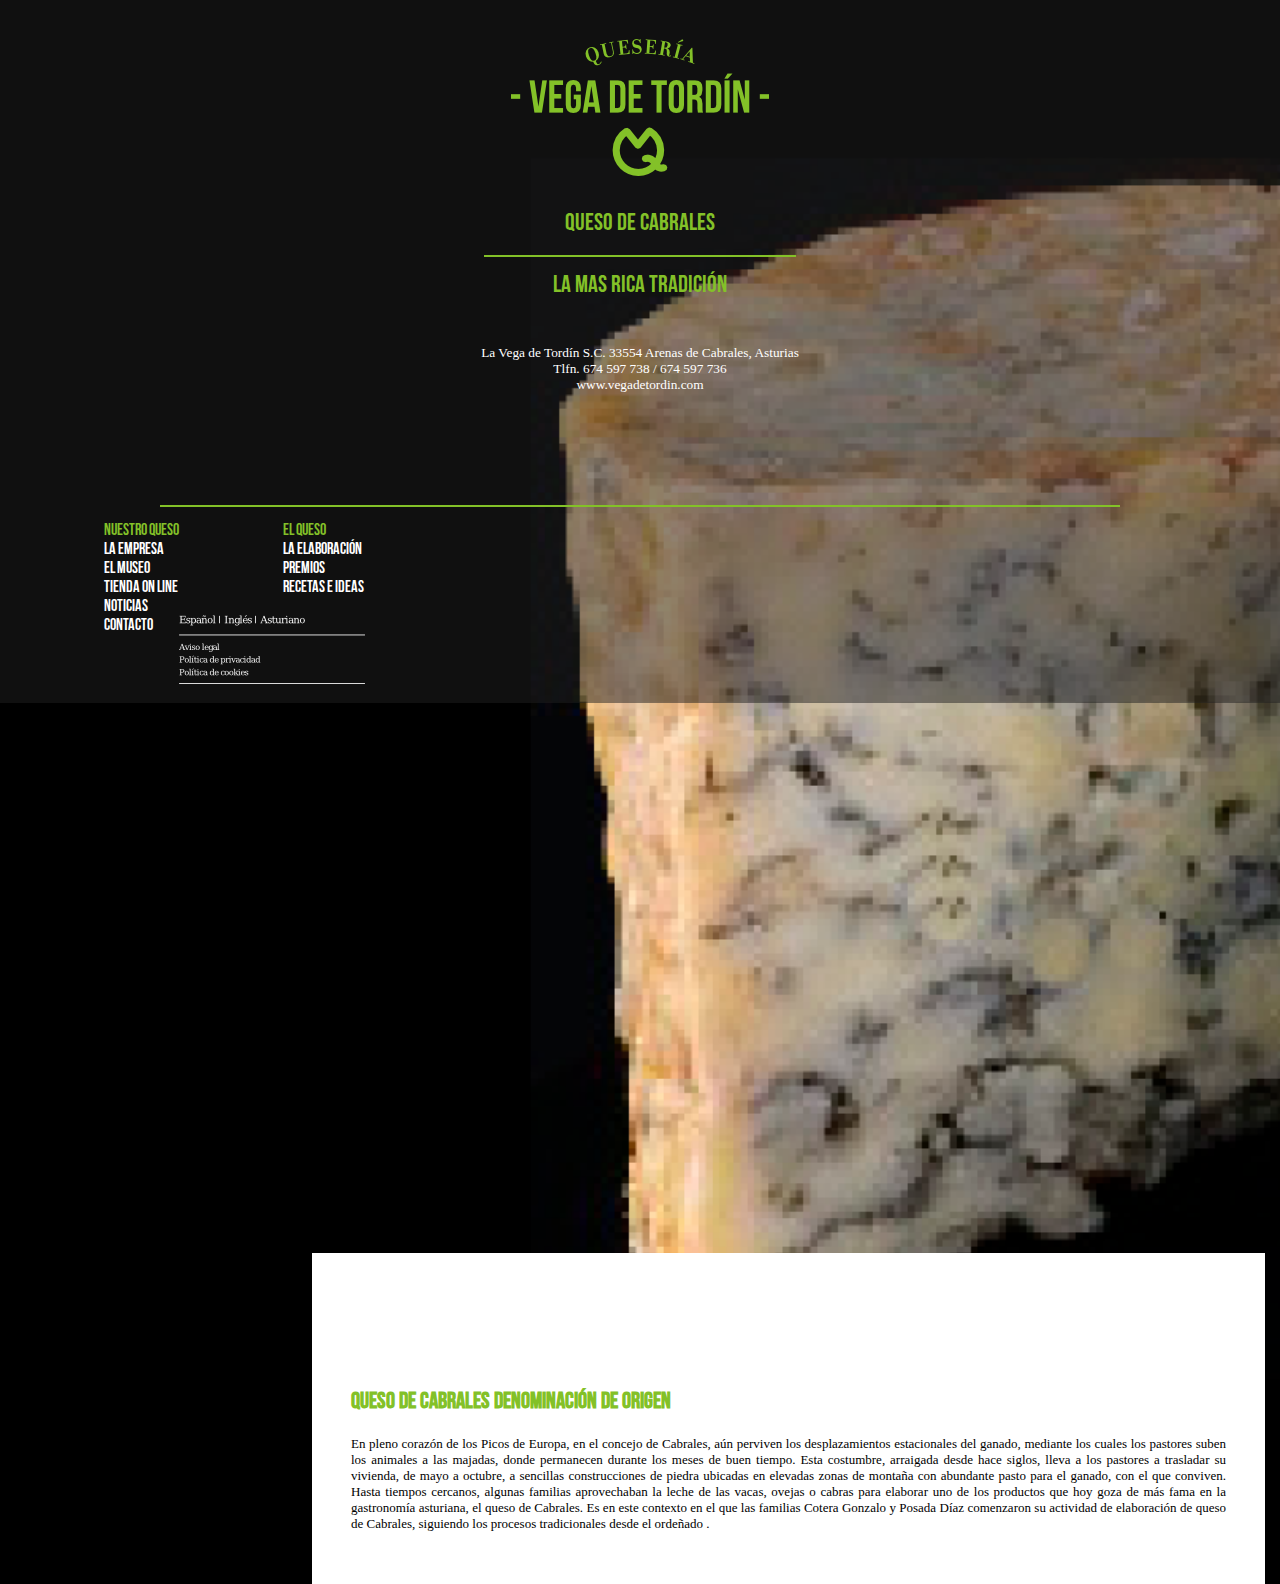
==== elqueso.html @ 350efe2d "PruebaWeb 04.21" ====
<!DOCTYPE html>
<html lang="en">
	<head>
		<meta charset="utf-8">

		<!-- Always force latest IE rendering engine (even in intranet) & Chrome Frame
		Remove this if you use the .htaccess -->
		<meta http-equiv="X-UA-Compatible" content="IE=edge,chrome=1">

		<title>El queso</title>
		<meta name="description" content="">
		<meta name="author" content="coteraes">

		<meta name="viewport" content="width=device-width; initial-scale=1.0">

		<!-- Replace favicon.ico & apple-touch-icon.png in the root of your domain and delete these references -->
		<link rel="shortcut icon" href="/favicon.ico">
		<link rel="apple-touch-icon" href="/apple-touch-icon.png">

		<!-- Latest compiled and minified CSS -->
		<link rel="stylesheet" href="https://maxcdn.bootstrapcdn.com/bootstrap/3.3.6/css/bootstrap.min.css" integrity="sha384-1q8mTJOASx8j1Au+a5WDVnPi2lkFfwwEAa8hDDdjZlpLegxhjVME1fgjWPGmkzs7" crossorigin="anonymous">

		<!-- Latest compiled and minified JavaScript -->
		<script src="https://maxcdn.bootstrapcdn.com/bootstrap/3.3.6/js/bootstrap.min.js" integrity="sha384-0mSbJDEHialfmuBBQP6A4Qrprq5OVfW37PRR3j5ELqxss1yVqOtnepnHVP9aJ7xS" crossorigin="anonymous"></script>

		<link rel="stylesheet" href="css/estilos.css">

		<style>
		</style>

	</head>

	<body>
		<div class="container-fluid" id="micontainer">

			<div class="row-fluid">
				<div class="col-md-4" id="left_bar">
					<div class="row-fluid">
						<div class="span12" id="logo">
							<img src="imagenes/logo_p1.png" class="img-responsive" id="mig">
						</div>

						<!--		<div class="clearfix"></div>   -->

						<div class="span12" id="lema">
							<p class="milema">
								Queso de cabrales
							</p>
							<hr id="barra_lema"/>
							<p class="milema">
								La mas rica tradición
							</p>
						</div>

						<!--	    <div class="clearfix"></div> -->

						<!--		<div class="span12" id="direccion">    -->

						<p class="dir">
							La Vega de Tordín S.C. 33554 Arenas de Cabrales, Asturias
							<br />

							Tlfn. 674 597 738 / 674 597 736
							<br />
							www.vegadetordin.com
						</p>
						<!--		</div>   -->

						<br/>
						<br/>
						<br/>
						<br/>
						<br/>
						
						<hr id="largo"/>  <!-- Barra separadora -->
						
						<div class="row-fluid" id="row_naw">

							<div class="span12">

								<div class="row-fluid">

									<div class="span5" id="nav1">
										<ul class="nav nav-pills nav-stacked">
											<li>
												<a href="index.html" class="activa">Nuestro Queso</a>
											</li>
											<li>
												<a href="empresa.html">La empresa</a>
											</li>
											<li>
												<a href="#">El museo</a>
											</li>
											<li>
												<a href="#">Tienda on line</a>
											</li>
											<li>
												<a href="#">Noticias</a>
											</li>
											<li>
												<a href="#">Contacto</a>
											</li>

										</ul>
									</div>
									<!-- Fin nav1 -->

									<div class="span5" id="nav2">
										<ul class="nav nav-pills nav-stacked">
											<li>
												<a href="elqueso.html" class="activa">El queso</a>
											</li>
											<li>
												<a href="#">La elaboración</a>
											</li>
											<li>
												<a href="premios.html">Premios</a>
											</li>
											<li>
												<a href="#">Recetas e ideas</a>
											</li>

										</ul>
									</div><!-- Fin nav2 -->

								</div><!-- Fin row-fluid -->
							</div>
						</div><!-- Fin row_nav -->

						<div class="clearfix"></div>

						<br/>
						<br/>
						<br/>
						<br/>
						<br/>
						<br/>

						<div class="span12" id="pie">
							<img src="imagenes/pie_p1.png">
						</div>

					</div>
				</div>

				<div class="col-md-8" id="micontenido">
					<div class="row-fluid" id="interior">
						<div class="col-md-8" id="vacio"></div>
						<div class="col-md-8" id="informacion">
							<h2 class="titulo">Queso de cabrales denominación de origen</h2>
							<p id="infoqueso">
								En pleno corazón de los Picos de Europa, en el concejo de Cabrales, aún perviven los
								desplazamientos estacionales del ganado, mediante los cuales los pastores suben los
								animales a las majadas, donde permanecen durante los meses de buen tiempo. Esta
								costumbre, arraigada desde hace siglos, lleva a los pastores a trasladar su vivienda,
								de mayo a octubre, a sencillas construcciones de piedra ubicadas en elevadas zonas
								de montaña con abundante pasto para el ganado, con el que conviven. Hasta tiempos
								cercanos, algunas familias aprovechaban la leche de las vacas, ovejas o cabras para
								elaborar uno de los productos que hoy goza de más fama en la gastronomía asturiana,
								el queso de Cabrales. Es en este contexto en el que las familias Cotera Gonzalo y
								Posada Díaz comenzaron su actividad de elaboración de queso de Cabrales, siguiendo
								los procesos tradicionales desde el ordeñado .
							</p>
						</div>
					</div>
				</div>
			</div>

		</div>

		<!-- jQuery (necessary for Bootstrap's JavaScript plugins) -->
		<script src="https://ajax.googleapis.com/ajax/libs/jquery/1.11.3/jquery.min.js"></script>
		<!-- Include all compiled plugins (below), or include individual files as needed -->
		<script src="js/bootstrap.min.js"></script>
	</body>
</html>
---- css/estilos.css ----
body {
	background-color: black;
	background-image: url('../imagenes/fondo_p1.png');
	background-repeat: no-repeat;
	background-size: cover;
	padding: 0;
	margin: 0 auto;
}

#p3 {
	background-image: url('../imagenes/fondo_p3.png');
}
#p5 {
	background-image: url('../imagenes/fondo_quesos.png');
}

@font-face {
	font-family: BebasNeue;
	src: url('../fonts/bebas-neue/BebasNeue.otf');
}

h1, li {
	font-family: BebasNeue;
	color: #83c128;
}

.milema{
	font-family: BebasNeue;
	color: #83c128;
	text-align: center;
	font-size: x-large;
	line-height: 0.5;
}

.titulo{
	font-family: BebasNeue;
	color: #83c128;
	text-align: left;
	font-size: 1.75em;
	padding-top:3.5em;
}

hr{
	background-color: #83c128;
	color: #83c128;
	height: 2px;
	width: 75%;
	border: 0;	
}

#barra_lema {
	width: 25%;
}

#largo{
	margin-bottom:0;
}

#micontainer {

	height: 100%;
	min-height: 100%;
	margin: -15;
}

#micontenido {
	min-height: 100%;
	height: 100%;
	/*background-color: rgba(100,15,15,0.3);*/
	margin: 0 15px;
}

#left_bar {
	background-color: rgba(32,32,32,0.5);
	min-height: 100%;
	margin: 0 -15px;
}

#left_bar, #lema, #direccion {
	text-align: center;
	padding: 15px;
}

#logo {
	text-align: center;
}

#pie {
	text-align: left;
}

#nav1, #nav2 {
	float: left;
	text-align: left;
	padding-left: 4em;
}

ul {

	list-style: none;
	font-family: BebasNeue;
	font-size: medium;
}

/*
 li{

 list-style: none;
 text-decoration:none;
 }
 */

li a {
	text-decoration: none;
	color: white;
}

li a:hover {
	color: #83C128 !important; 
	text-decoration: none;
	background-color: rgba(255,255,255,0) !important;
}
#mig {
	margin: 0 auto;
}
#logo {
	padding-top: 1.5em;
}

.activa {
	color: #83C128 !important;
	text-decoration: none;
}

#vacio {
	height: 300px;
}

#informacion {
	height: auto;
	background-color: white;
	width: 70%;
	float: right;
	padding: 3em;
	margin-top: 20%;
	text-align: justify;
	font-size:small;
}

#mig {
	margin: 0 auto;
}
#logo {
	padding-top: 1.5em;
}

.dir {
	color: white;
	font-size: smaller;
}


#minavbar {
				background-color: rgba(255,255,255,0) !important;
			}
			

			.navbar {
				background-color: rgba(255,255,255,0) !important;
				border: 0;
			}

			.navbar ul {
				list-style: none;
				font-family: BebasNeue;
				font-size: medium;
			}
			
			.navbar ul li a {
				color: white;
			}

			.navbar li a:hover {
				color: #83C128 !important;
				text-decoration: none;
				background-color: rgba(255,255,255,0) ;
			}
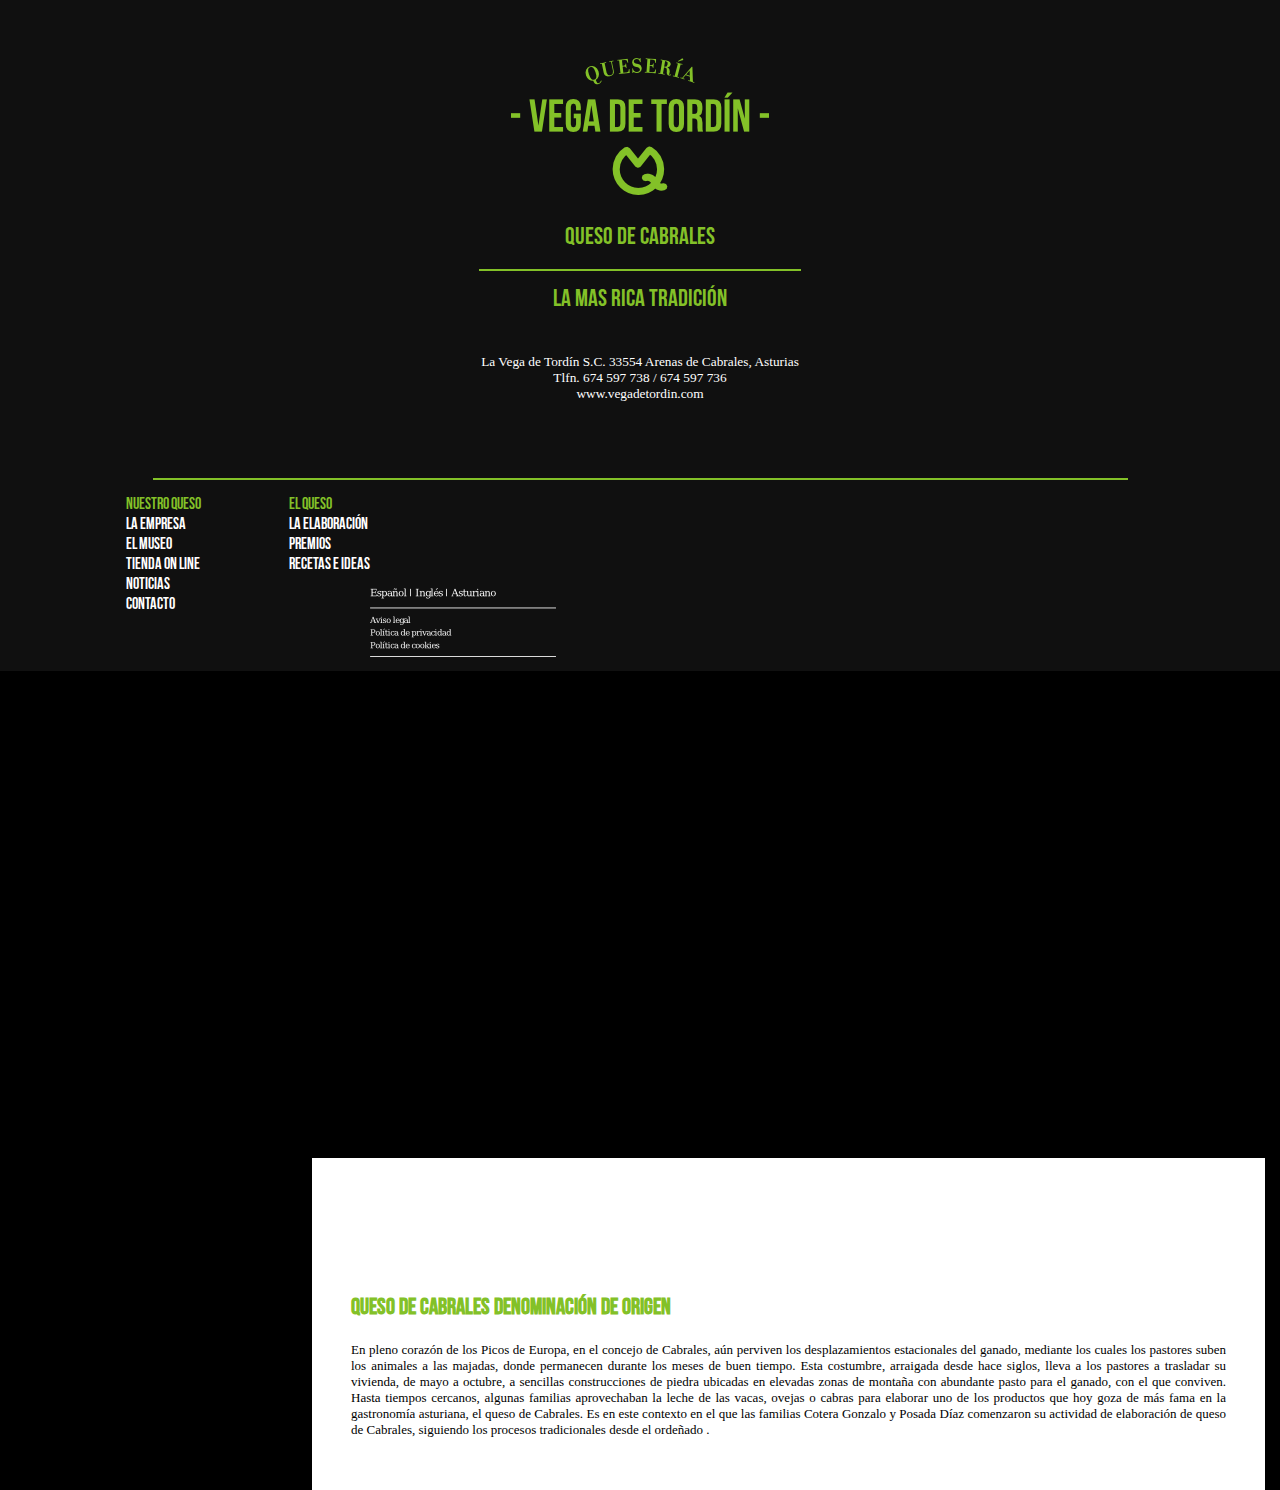
==== commit 3b4514c3: "Ajuste sobre imagen bn" ====
--- a/elqueso.html
+++ b/elqueso.html
@@ -69,8 +69,7 @@
 						<br/>
 						<br/>
 						<br/>
-						<br/>
-						<br/>
+					
 						
 						<hr id="largo"/>  <!-- Barra separadora -->
 						
--- a/css/estilos.css
+++ b/css/estilos.css
@@ -1,6 +1,6 @@
 body {
 	background-color: black;
-	background-image: url('../imagenes/fondo_p1.png');
+	background-image: url('../imagenes/fondo2.png');
 	background-repeat: no-repeat;
 	background-size: cover;
 	padding: 0;
@@ -8,7 +8,7 @@
 }
 
 #p3 {
-	background-image: url('../imagenes/fondo_p3.png');
+	background-image: url('../imagenes/fondoP3.png');
 }
 #p5 {
 	background-image: url('../imagenes/fondo_quesos.png');
@@ -24,7 +24,7 @@
 	color: #83c128;
 }
 
-.milema{
+.milema {
 	font-family: BebasNeue;
 	color: #83c128;
 	text-align: center;
@@ -32,28 +32,28 @@
 	line-height: 0.5;
 }
 
-.titulo{
+.titulo {
 	font-family: BebasNeue;
 	color: #83c128;
 	text-align: left;
 	font-size: 1.75em;
-	padding-top:3.5em;
+	padding-top: 3.5em;
 }
 
-hr{
+hr {
 	background-color: #83c128;
 	color: #83c128;
 	height: 2px;
 	width: 75%;
-	border: 0;	
+	border: 0;
 }
 
 #barra_lema {
 	width: 25%;
 }
 
-#largo{
-	margin-bottom:0;
+#largo {
+	margin-bottom: 0;
 }
 
 #micontainer {
@@ -78,10 +78,11 @@
 
 #left_bar, #lema, #direccion {
 	text-align: center;
-	padding: 15px;
+	padding: 10px 5px;
 }
 
 #logo {
+	padding-top: 3em !important;
 	text-align: center;
 }
 
@@ -92,7 +93,7 @@
 #nav1, #nav2 {
 	float: left;
 	text-align: left;
-	padding-left: 4em;
+	padding-left: 3em;
 }
 
 ul {
@@ -116,7 +117,7 @@
 }
 
 li a:hover {
-	color: #83C128 !important; 
+	color: #83C128 !important;
 	text-decoration: none;
 	background-color: rgba(255,255,255,0) !important;
 }
@@ -142,9 +143,9 @@
 	width: 70%;
 	float: right;
 	padding: 3em;
-	margin-top: 20%;
+	margin-top: 15%;
 	text-align: justify;
-	font-size:small;
+	font-size: small;
 }
 
 #mig {
@@ -159,30 +160,35 @@
 	font-size: smaller;
 }
 
+#minavbar {
+	background-color: rgba(255,255,255,0) !important;
+}
 
-#minavbar {
-				background-color: rgba(255,255,255,0) !important;
-			}
-			
+.navbar {
+	background-color: rgba(255,255,255,0) !important;
+	border: 0;
 
-			.navbar {
-				background-color: rgba(255,255,255,0) !important;
-				border: 0;
-			}
+}
 
-			.navbar ul {
-				list-style: none;
-				font-family: BebasNeue;
-				font-size: medium;
-			}
-			
-			.navbar ul li a {
-				color: white;
-			}
+.navbar ul {
+	list-style: none;
+	font-family: BebasNeue;
+	font-size: medium;
+	
+}
 
-			.navbar li a:hover {
-				color: #83C128 !important;
-				text-decoration: none;
-				background-color: rgba(255,255,255,0) ;
-			}
-			
+.navbar ul li a {
+	color: white;
+		line-height: 100% !important;
+}
+
+.navbar li a:hover {
+	color: #83C128 !important;
+	text-decoration: none;
+	background-color: rgba(255,255,255,0);
+}
+
+#row_naw {
+	padding-left: 3em;
+	line-height: 125%;
+}
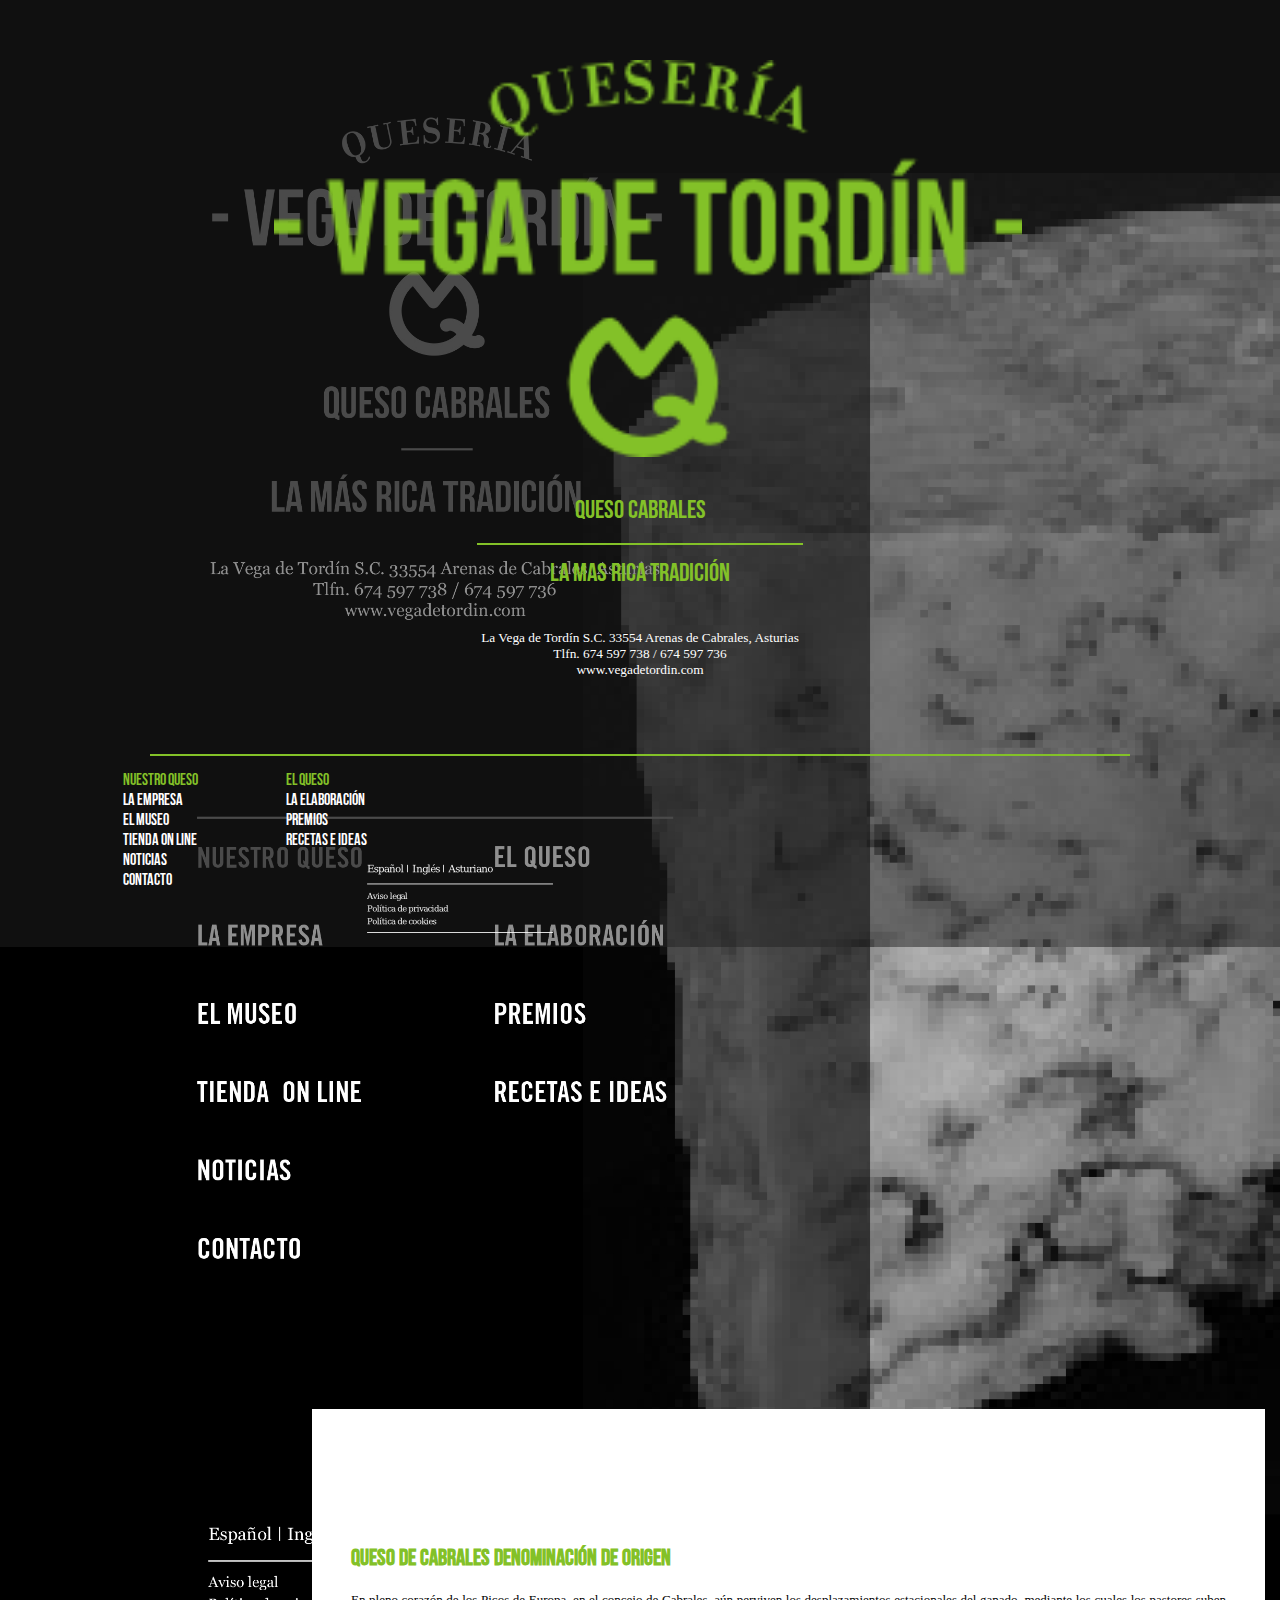
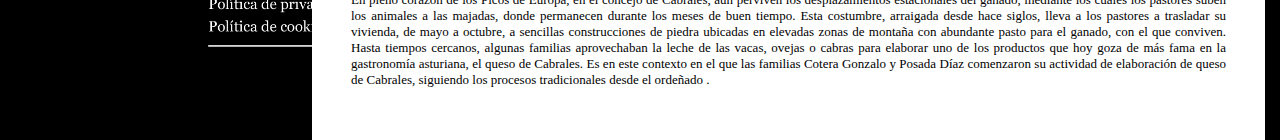
==== commit af0a67fc: "Oficina ajustes" ====
--- a/elqueso.html
+++ b/elqueso.html
@@ -37,14 +37,14 @@
 				<div class="col-md-4" id="left_bar">
 					<div class="row-fluid">
 						<div class="span12" id="logo">
-							<img src="imagenes/logo_p1.png" class="img-responsive" id="mig">
+							<img src="imagenes/logo_p1.png" class="img-responsive" id="mig" width="58%">
 						</div>
 
 						<!--		<div class="clearfix"></div>   -->
 
 						<div class="span12" id="lema">
 							<p class="milema">
-								Queso de cabrales
+								Queso cabrales
 							</p>
 							<hr id="barra_lema"/>
 							<p class="milema">
--- a/css/estilos.css
+++ b/css/estilos.css
@@ -1,6 +1,6 @@
 body {
 	background-color: black;
-	background-image: url('../imagenes/fondo2.png');
+	background-image: url('../imagenes/p1_bn.jpg');
 	background-repeat: no-repeat;
 	background-size: cover;
 	padding: 0;
@@ -28,8 +28,8 @@
 	font-family: BebasNeue;
 	color: #83c128;
 	text-align: center;
-	font-size: x-large;
-	line-height: 0.5;
+	font-size: 160%;
+	line-height: 0.4;
 }
 
 .titulo {
@@ -49,6 +49,7 @@
 }
 
 #barra_lema {
+	margin-top:1em;
 	width: 25%;
 }
 
@@ -57,7 +58,6 @@
 }
 
 #micontainer {
-
 	height: 100%;
 	min-height: 100%;
 	margin: -15;
@@ -78,11 +78,12 @@
 
 #left_bar, #lema, #direccion {
 	text-align: center;
-	padding: 10px 5px;
+	padding: 10px 2px;
 }
 
 #logo {
-	padding-top: 3em !important;
+	padding-top: 2.5em !important;
+	padding-bottom:0.7em;
 	text-align: center;
 }
 
@@ -143,7 +144,7 @@
 	width: 70%;
 	float: right;
 	padding: 3em;
-	margin-top: 15%;
+	margin-top: 13%;
 	text-align: justify;
 	font-size: small;
 }
@@ -152,7 +153,8 @@
 	margin: 0 auto;
 }
 #logo {
-	padding-top: 1.5em;
+	margin-top: 0.6em;
+	padding-left: 1em;
 }
 
 .dir {
